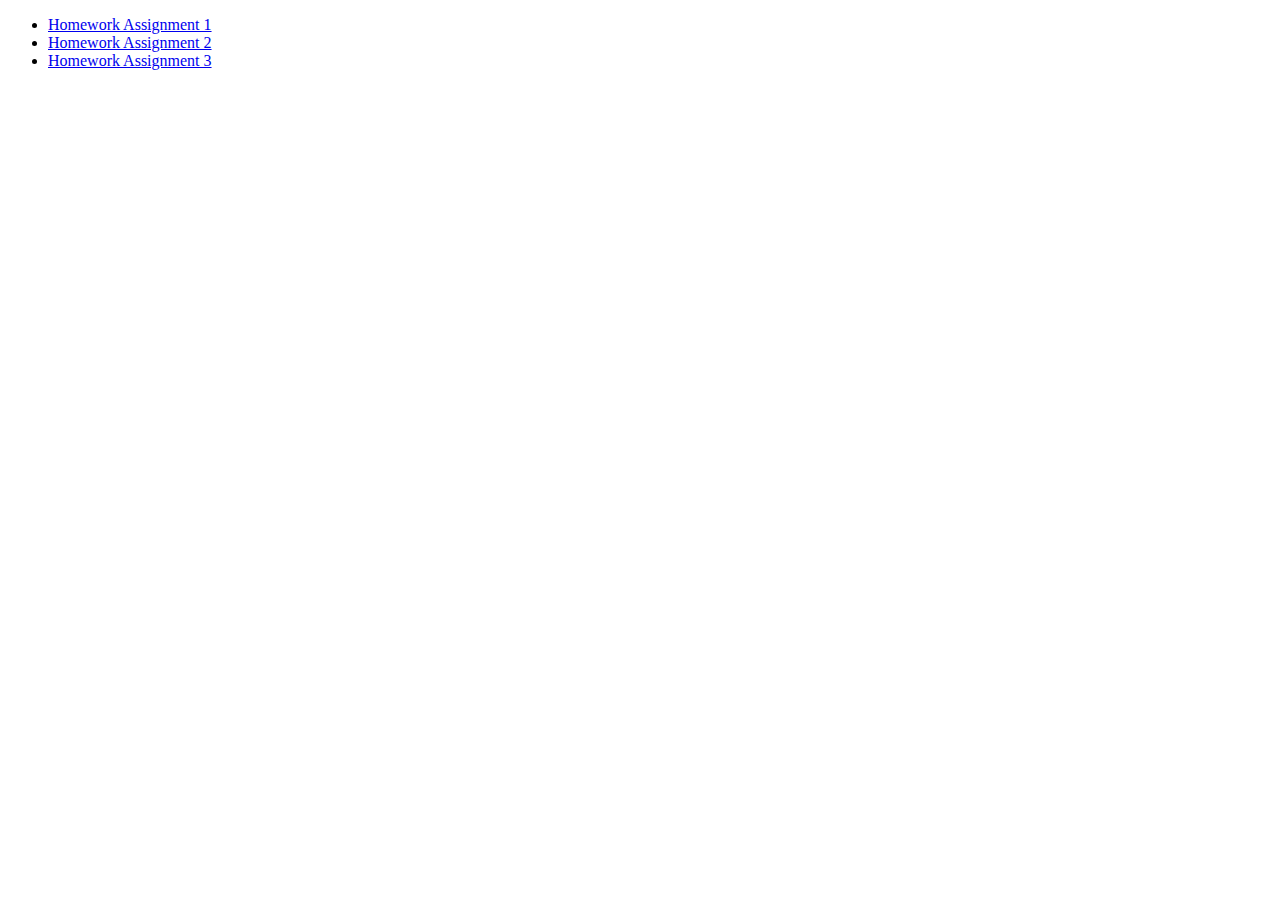
==== index.html @ e5b14fcb "finish assignment 3" ====
<!DOCTYPE html>
<html lang="en">
  <meta charset="UTF-8">
  <title>Page Title</title>
  
  <body>

    <ul>
      <li><a href="solution-hw1">Homework Assignment 1</a></li>
      <li><a href="solution-hw2">Homework Assignment 2</a></li>
      <li><a href="solution-hw3">Homework Assignment 3</a></li>
    </ul>

  </body>
</html>
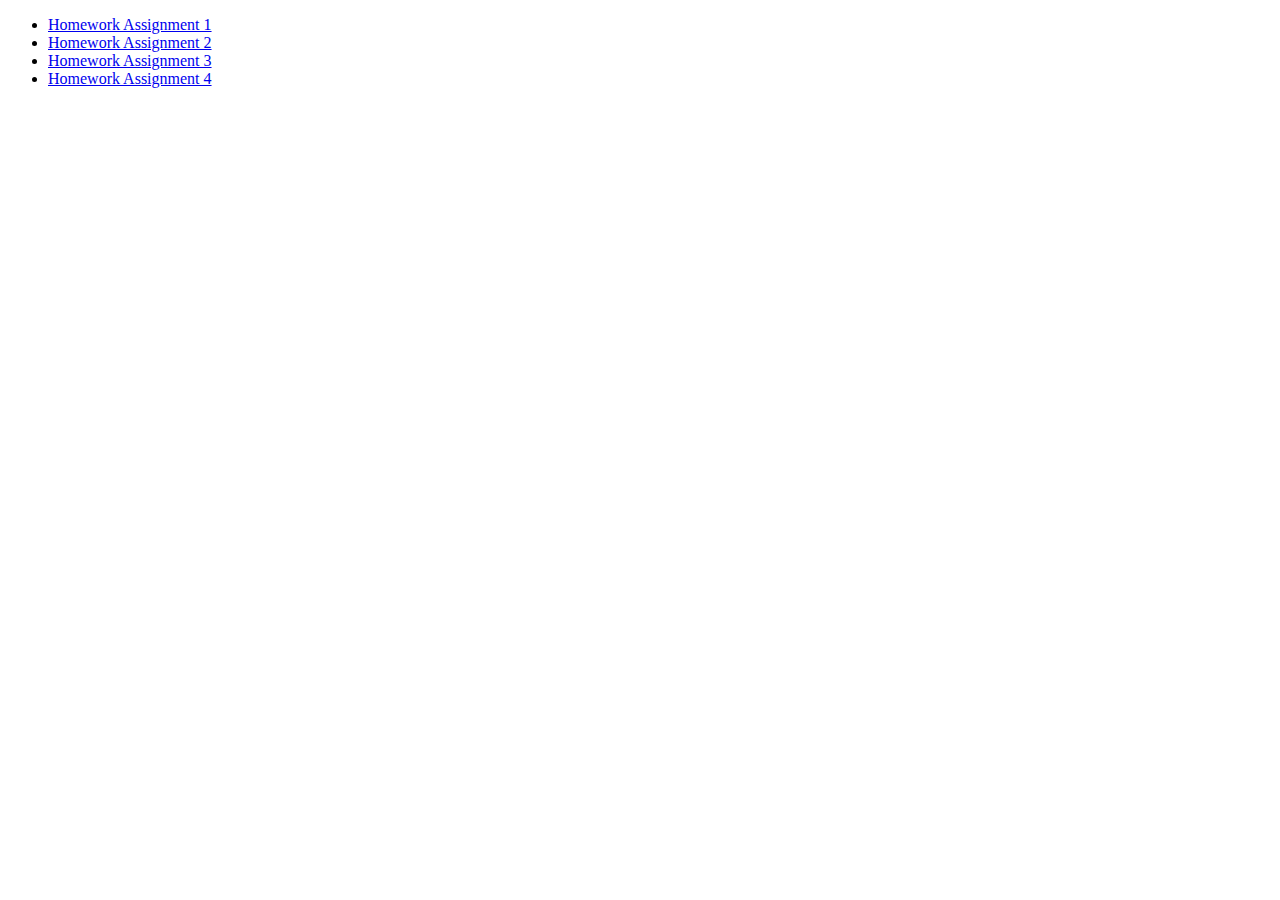
==== commit eed950b0: "finish a4" ====
--- a/index.html
+++ b/index.html
@@ -9,6 +9,7 @@
       <li><a href="solution-hw1">Homework Assignment 1</a></li>
       <li><a href="solution-hw2">Homework Assignment 2</a></li>
       <li><a href="solution-hw3">Homework Assignment 3</a></li>
+      <li><a href="solution-hw4">Homework Assignment 4</a></li>
     </ul>
 
   </body>
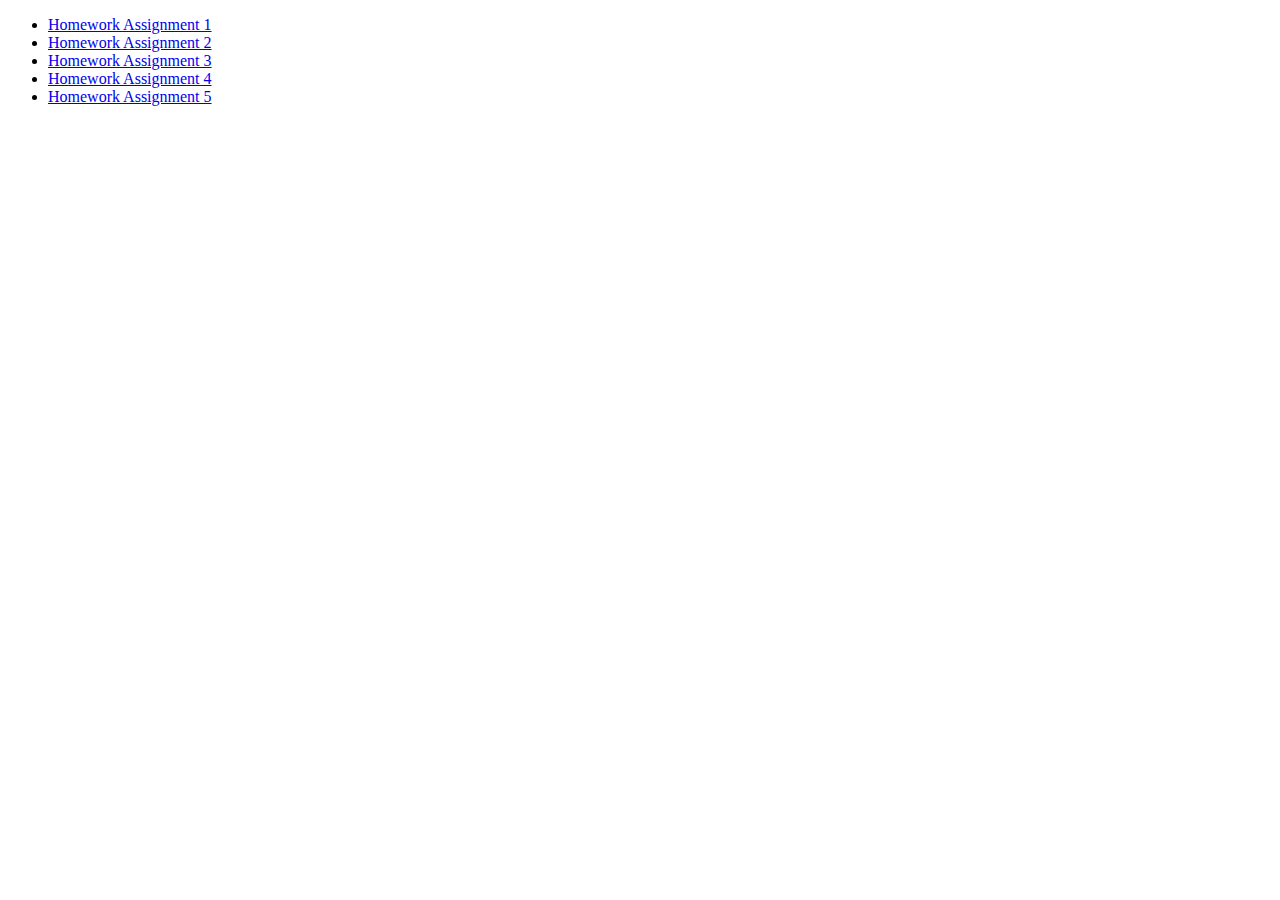
==== commit e5b1729c: "finish a5" ====
--- a/index.html
+++ b/index.html
@@ -10,6 +10,7 @@
       <li><a href="solution-hw2">Homework Assignment 2</a></li>
       <li><a href="solution-hw3">Homework Assignment 3</a></li>
       <li><a href="solution-hw4">Homework Assignment 4</a></li>
+      <li><a href="solution-hw5">Homework Assignment 5</a></li>
     </ul>
 
   </body>
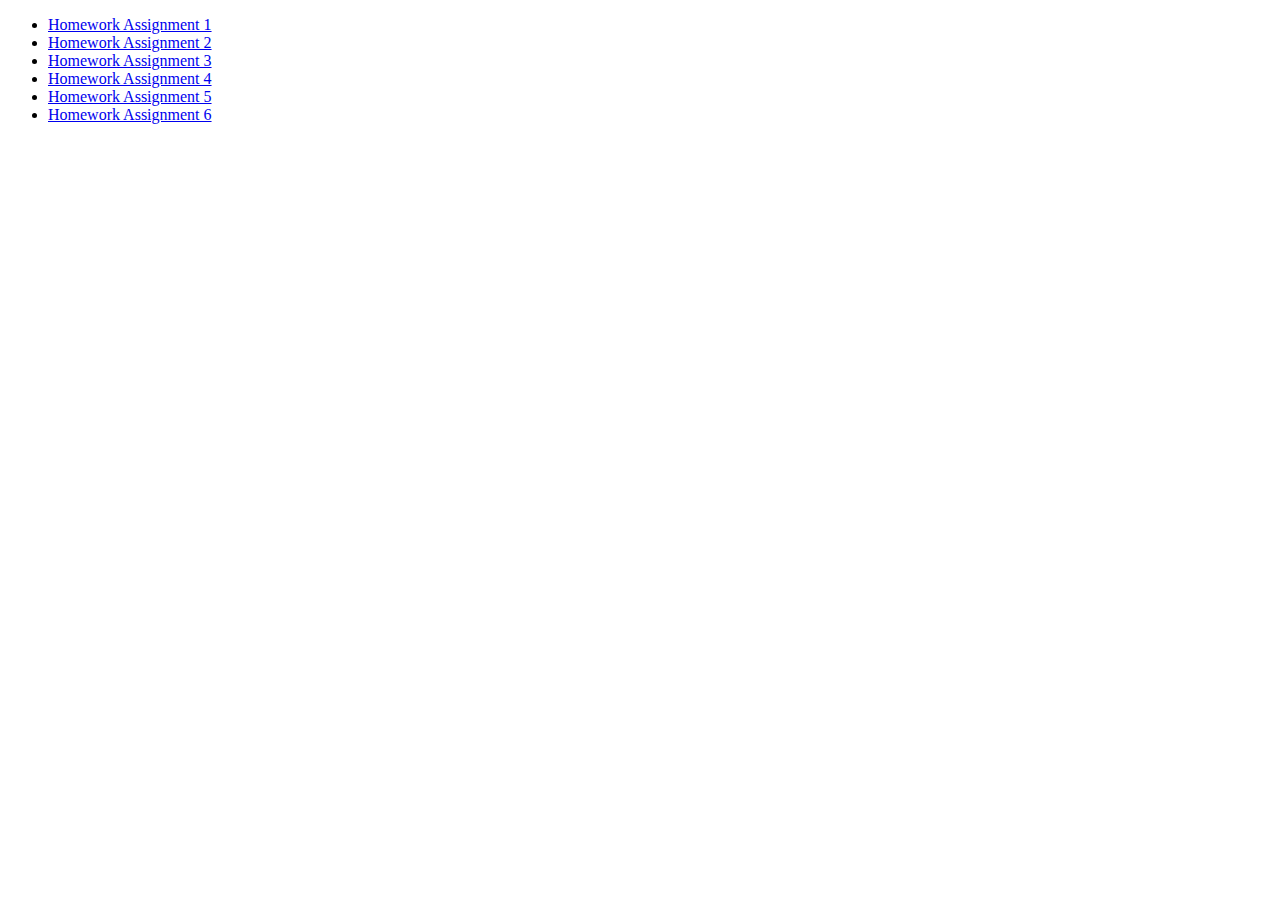
==== commit 50cf15d5: "finish hm6" ====
--- a/index.html
+++ b/index.html
@@ -11,6 +11,7 @@
       <li><a href="solution-hw3">Homework Assignment 3</a></li>
       <li><a href="solution-hw4">Homework Assignment 4</a></li>
       <li><a href="solution-hw5">Homework Assignment 5</a></li>
+      <li><a href="solution-hw6">Homework Assignment 6</a></li>
     </ul>
 
   </body>
